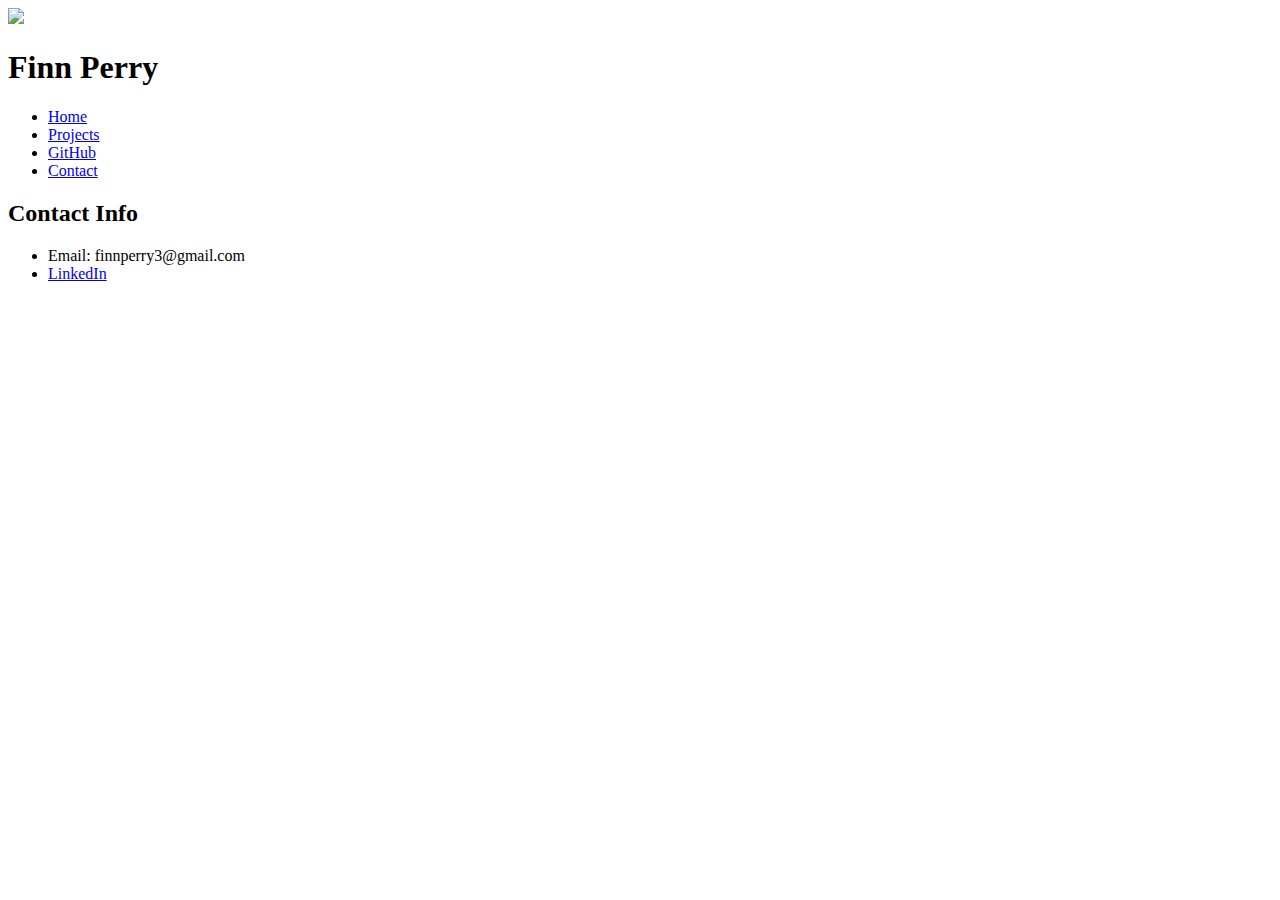
==== Contact/index.html @ 2d7871bf "Updated navigation bar." ====
<!DOCTYPE html>
<html>
	<head>
		<title>Finn Perry Contact</title>
		
		<link rel="stylesheet" type="text/css" href="style.css">
	</head>
	
	<body>
		<div id="mainHeader">
			<img src="Assets/Profile.png">
			<h1>Finn Perry</h1>
		</div>
		
		<div id="topBar">
			<ul>
				<li><a href="index.html">Home</a></li>
				<li><a href="projects.html">Projects</a></li>
				<li><a href="https://github.com/FinnPerry" target="_blank">GitHub</a></li>
				<li><a href="contact.html">Contact</a></li>
			</ul>
		</div>
		
		<div class="textBlock">
			<h2>Contact Info</h2>
			<ul>
				<li>Email: finnperry3@gmail.com</li>
				<li><a href="https://www.linkedin.com/in/finn-perry" target="_blank">LinkedIn</a></li>
			</ul>
		</div>
	</body>
</html>
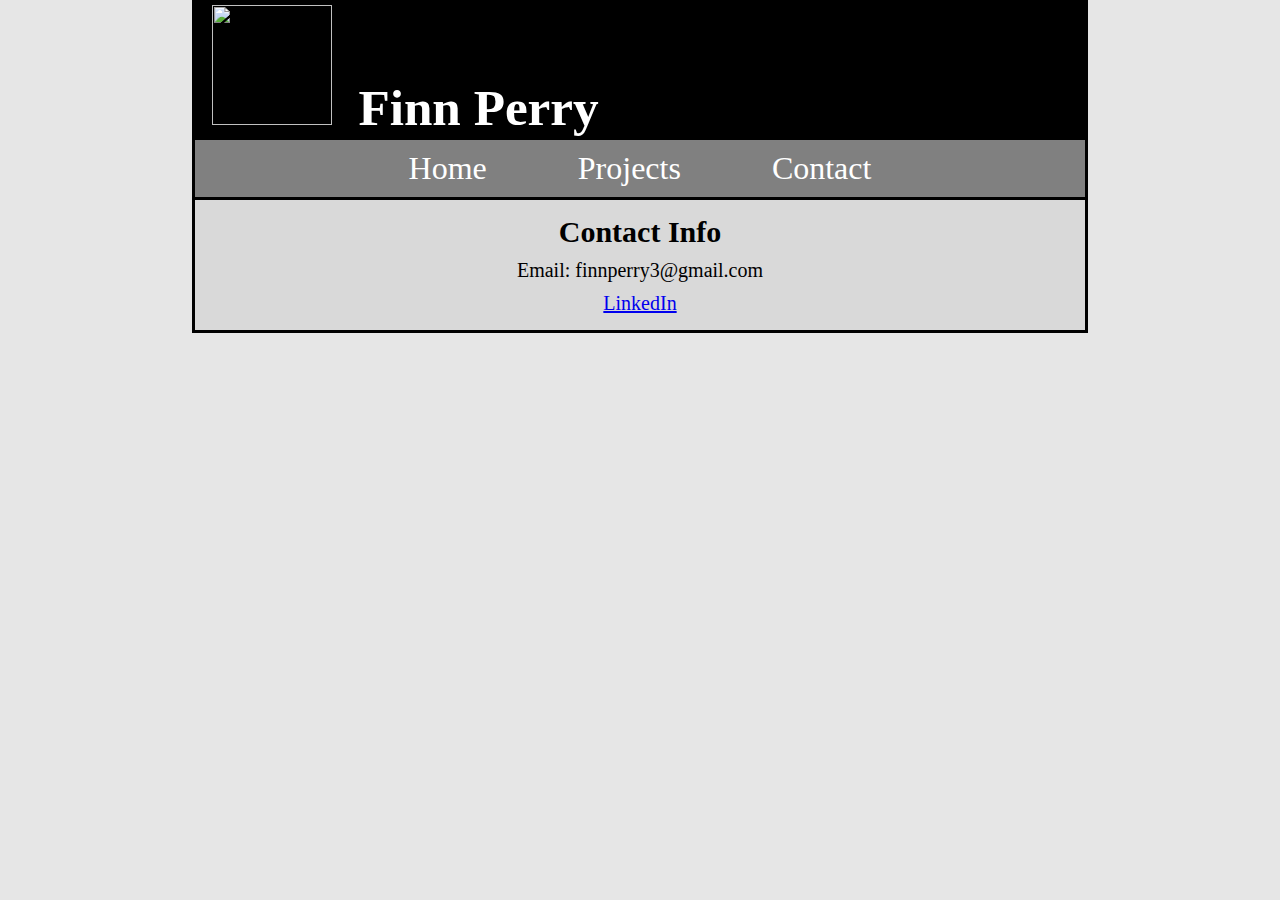
==== commit 52759ccf: "Updated pages and moved css." ====
--- a/Contact/index.html
+++ b/Contact/index.html
@@ -3,7 +3,9 @@
 	<head>
 		<title>Finn Perry Contact</title>
 		
-		<link rel="stylesheet" type="text/css" href="style.css">
+		<link rel="stylesheet" type="text/css" href="/css/style.css">
+		<link rel  = "canonical"  href = "/">
+		<base href="www.finnperry.github.io">
 	</head>
 	
 	<body>
@@ -14,10 +16,9 @@
 		
 		<div id="topBar">
 			<ul>
-				<li><a href="index.html">Home</a></li>
-				<li><a href="projects.html">Projects</a></li>
-				<li><a href="https://github.com/FinnPerry" target="_blank">GitHub</a></li>
-				<li><a href="contact.html">Contact</a></li>
+				<li><a href="/">Home</a></li>
+				<li><a href="/Projects/">Projects</a></li>
+				<li><a href="/Contact/">Contact</a></li>
 			</ul>
 		</div>
 		
--- a/css/style.css
+++ b/css/style.css
@@ -0,0 +1,98 @@
+*
+{
+	margin: 0;
+	border: 0;
+	padding: 0;
+}
+
+#mainHeader
+{
+	background-color: black;
+	color: white;
+	font-size: 1.6em;
+}
+
+#mainHeader img
+{
+	width: 120px;
+	height: 120px;
+	padding: 5px 20px;
+}
+
+#mainHeader h1
+{
+	display: inline;
+}
+
+#topBar
+{
+	padding: 10px;
+	border: 3px black solid;
+	margin-bottom: -3px;
+	background-color: grey;
+	text-align: center;
+}
+
+#topBar a
+{
+	color: white;
+	text-decoration: none;
+}
+
+#topBar a:hover
+{
+	color: white;
+	text-decoration: underline;
+}
+
+#topBar li
+{
+	margin: 5%;
+	display: inline;
+	font-size: 2em;
+}
+
+body
+{
+	margin: 0 15%;
+	background: #e6e6e6;
+}
+
+.textBlock
+{
+	margin-bottom: -3px;
+	border: 3px black solid;
+	padding: 5px 15px;
+	text-align: center;
+	font-size: 1.25em;
+	background-color: #d9d9d9;
+}
+
+.textBlock h2
+{
+	padding: 10px;
+}
+
+.textBlock p
+{
+	padding-bottom: 10px;
+}
+
+.textBlock li
+{
+	padding-bottom: 10px;
+	list-style: none;
+}
+
+#socialList img
+{
+	width: 50px;
+	height: 50px;
+	padding: 5px 20px;
+}
+
+#socialList li
+{
+	display: inline;
+	font-size: 1em;
+}
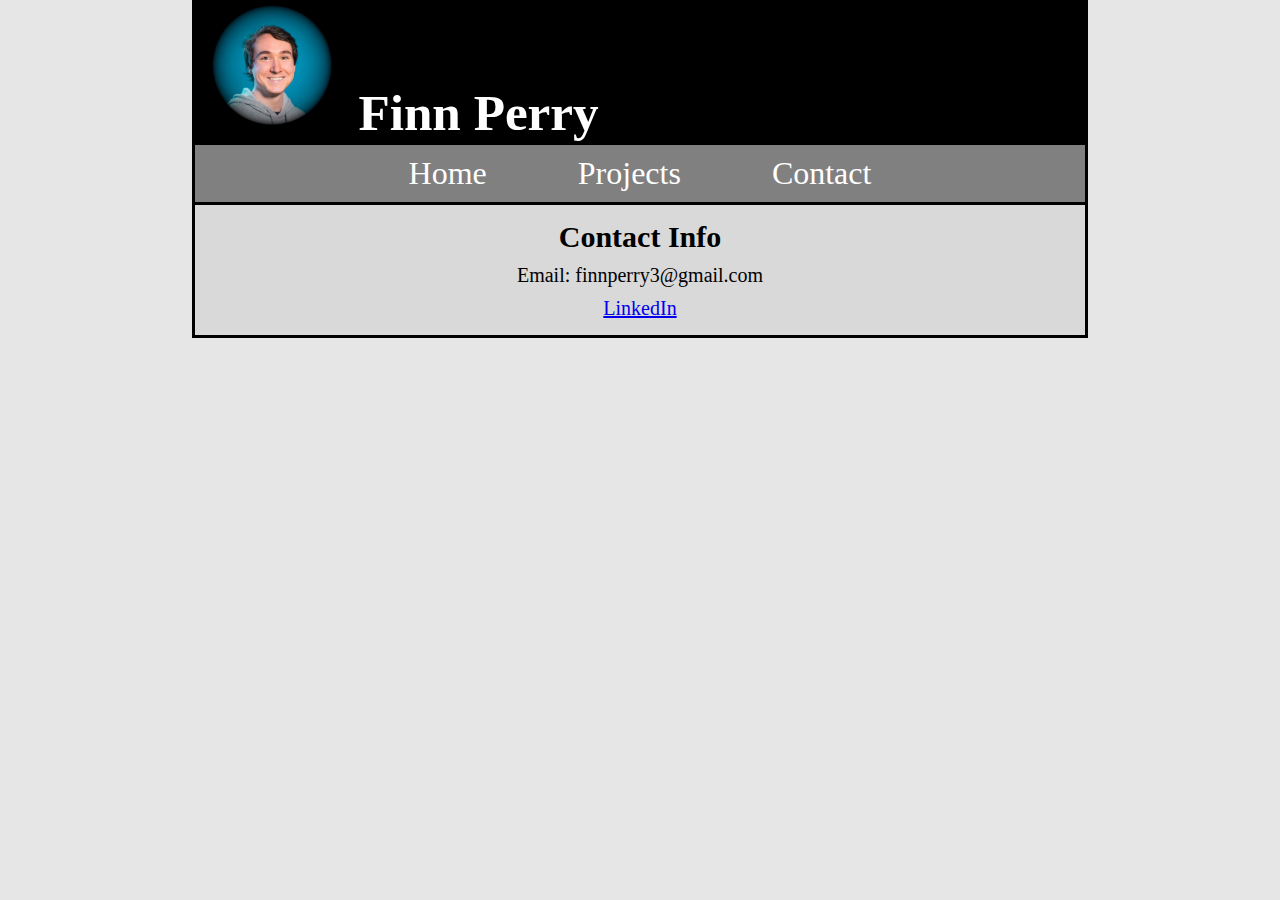
==== commit f9b0265a: "Updated navigation bar." ====
--- a/Contact/index.html
+++ b/Contact/index.html
@@ -5,7 +5,7 @@
 		
 		<link rel="stylesheet" type="text/css" href="/css/style.css">
 		<link rel  = "canonical"  href = "/">
-		<base href="www.finnperry.github.io">
+		<base href="https://finnperry.github.io/">
 	</head>
 	
 	<body>
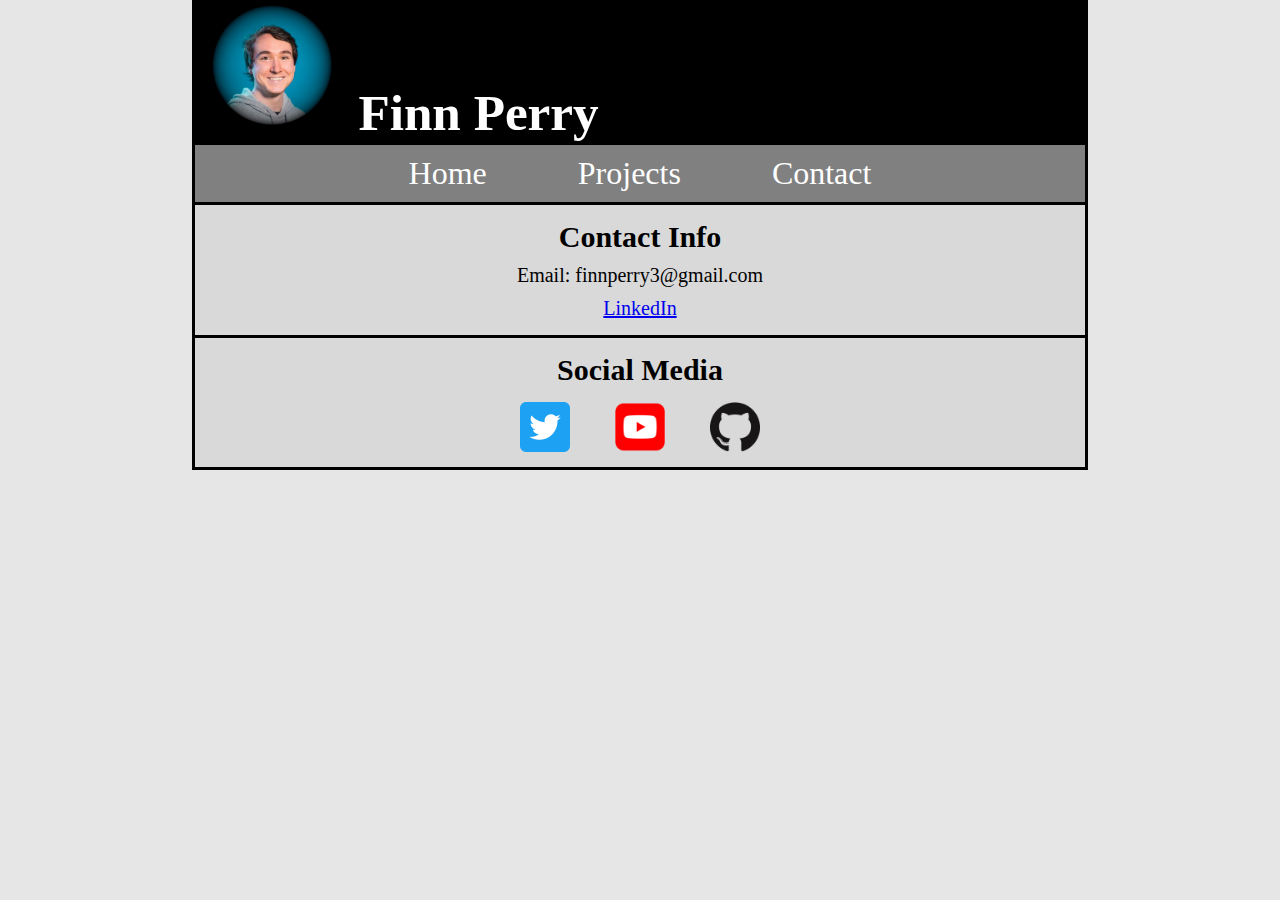
==== commit ec233958: "Updated social links." ====
--- a/Contact/index.html
+++ b/Contact/index.html
@@ -29,5 +29,14 @@
 				<li><a href="https://www.linkedin.com/in/finn-perry" target="_blank">LinkedIn</a></li>
 			</ul>
 		</div>
+		
+		<div id="socialList" class="textBlock">
+			<h2>Social Media</h2>
+			<ul>
+				<li><a href="https://twitter.com/FinnPerry8" target="_blank"><img src="Assets/TwitterIcon.png"></a></li>
+				<li><a href="https://www.youtube.com/channel/UCtubvZ4qysGtE2E8u5YX9Lw" target="_blank"><img src="Assets/YouTubeIcon.png"></a></li>
+				<li><a href="https://github.com/FinnPerry" target="_blank"><img src="Assets/GitHubIcon.png"></a></li>
+			</ul>
+		</div>
 	</body>
 </html>
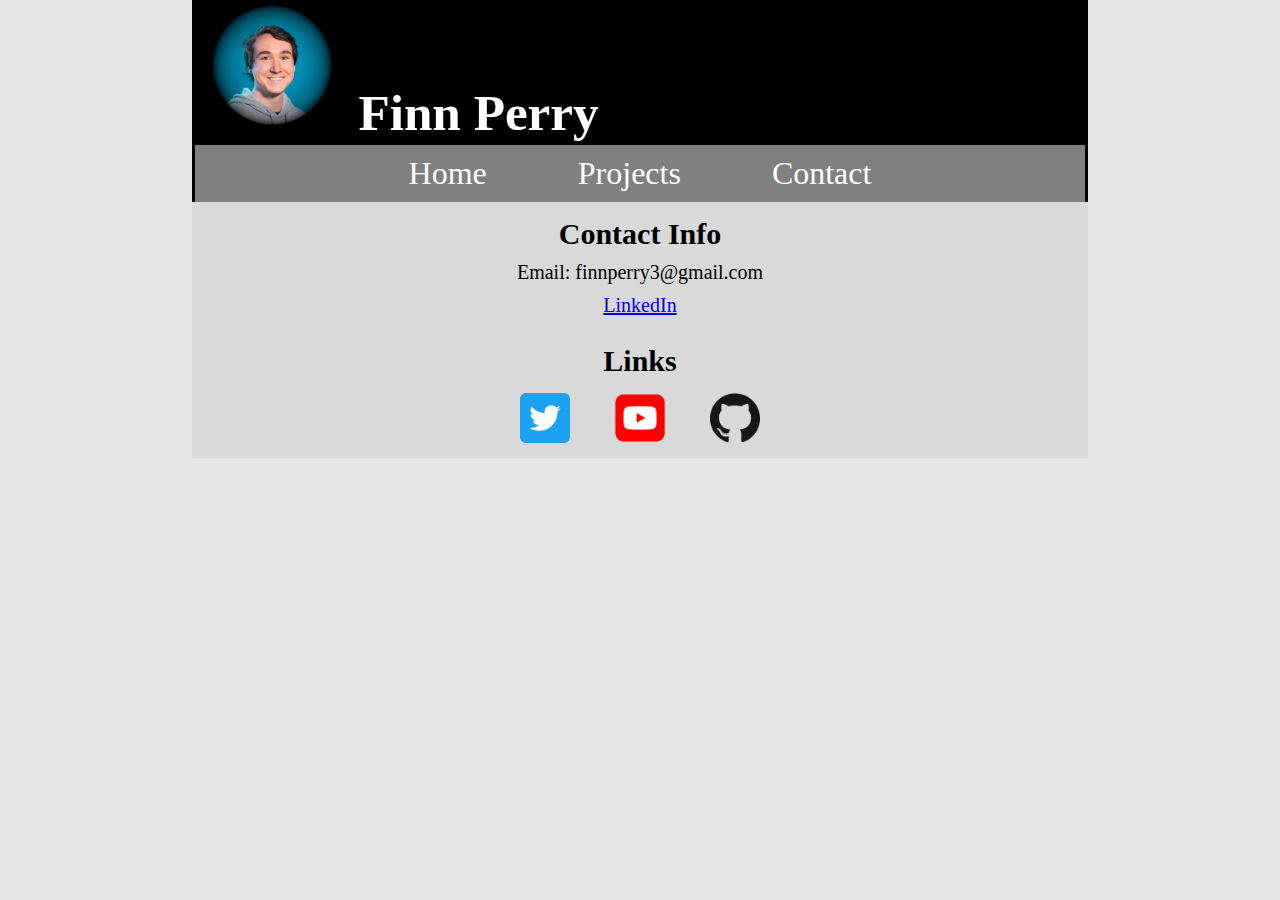
==== commit a37a7f90: "Changed 'Social Media' to 'Links'." ====
--- a/Contact/index.html
+++ b/Contact/index.html
@@ -31,7 +31,7 @@
 		</div>
 		
 		<div id="socialList" class="textBlock">
-			<h2>Social Media</h2>
+			<h2>Links</h2>
 			<ul>
 				<li><a href="https://twitter.com/FinnPerry8" target="_blank"><img src="Assets/TwitterIcon.png"></a></li>
 				<li><a href="https://www.youtube.com/channel/UCtubvZ4qysGtE2E8u5YX9Lw" target="_blank"><img src="Assets/YouTubeIcon.png"></a></li>
--- a/css/style.css
+++ b/css/style.css
@@ -61,7 +61,7 @@
 .textBlock
 {
 	margin-bottom: -3px;
-	border: 3px black solid;
+	# border: 3px black solid;
 	padding: 5px 15px;
 	text-align: center;
 	font-size: 1.25em;
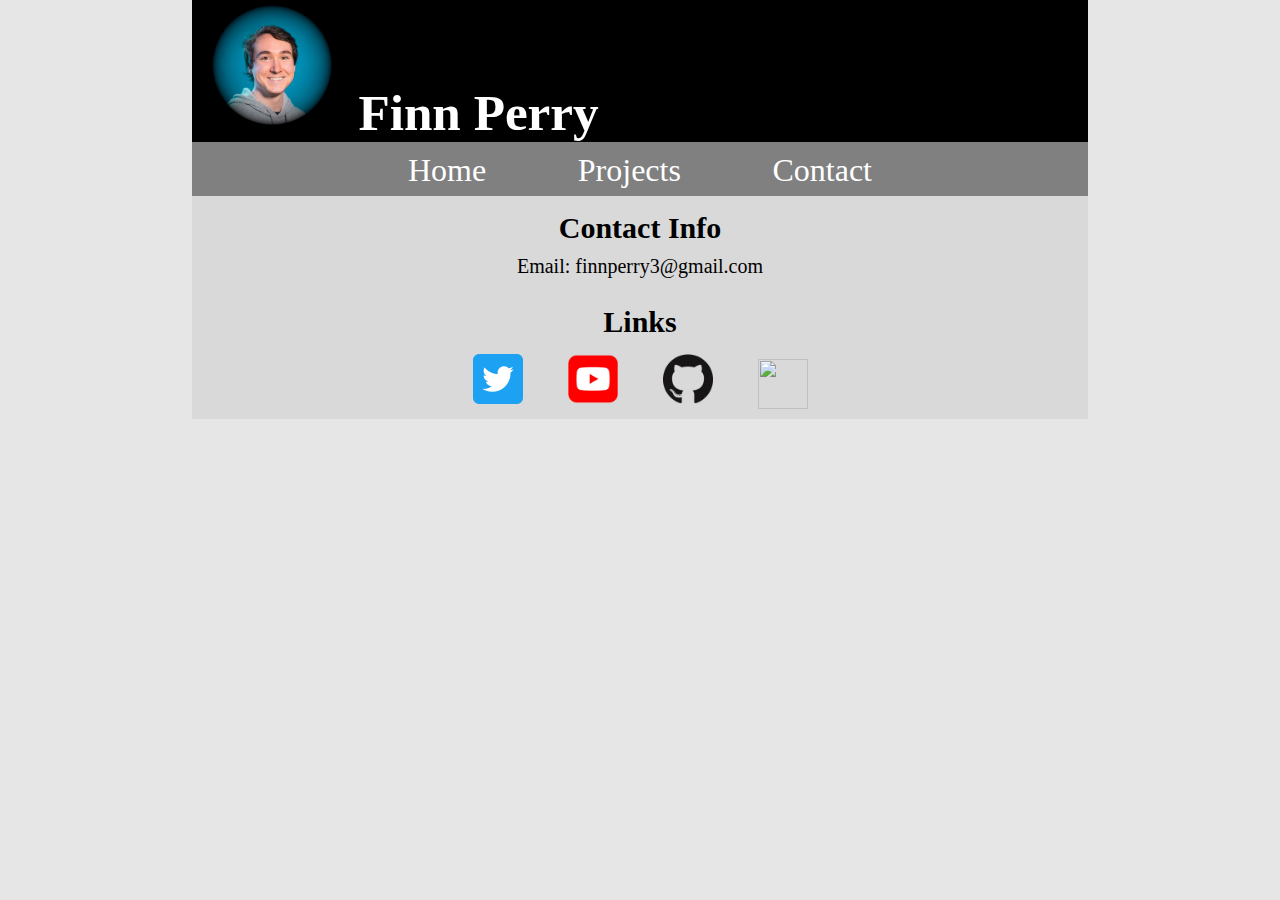
==== commit d298d89f: "Moved LinkedIn link to 'Links' bar and added LinkedIn icon." ====
--- a/Contact/index.html
+++ b/Contact/index.html
@@ -26,7 +26,6 @@
 			<h2>Contact Info</h2>
 			<ul>
 				<li>Email: finnperry3@gmail.com</li>
-				<li><a href="https://www.linkedin.com/in/finn-perry" target="_blank">LinkedIn</a></li>
 			</ul>
 		</div>
 		
@@ -36,6 +35,7 @@
 				<li><a href="https://twitter.com/FinnPerry8" target="_blank"><img src="Assets/TwitterIcon.png"></a></li>
 				<li><a href="https://www.youtube.com/channel/UCtubvZ4qysGtE2E8u5YX9Lw" target="_blank"><img src="Assets/YouTubeIcon.png"></a></li>
 				<li><a href="https://github.com/FinnPerry" target="_blank"><img src="Assets/GitHubIcon.png"></a></li>
+				<li><a href="https://www.linkedin.com/in/finn-perry" target="_blank"><img src="Assets/LinkedInIcon.png"></a></li>
 			</ul>
 		</div>
 	</body>
--- a/css/style.css
+++ b/css/style.css
@@ -27,7 +27,6 @@
 #topBar
 {
 	padding: 10px;
-	border: 3px black solid;
 	margin-bottom: -3px;
 	background-color: grey;
 	text-align: center;
@@ -61,7 +60,6 @@
 .textBlock
 {
 	margin-bottom: -3px;
-	# border: 3px black solid;
 	padding: 5px 15px;
 	text-align: center;
 	font-size: 1.25em;
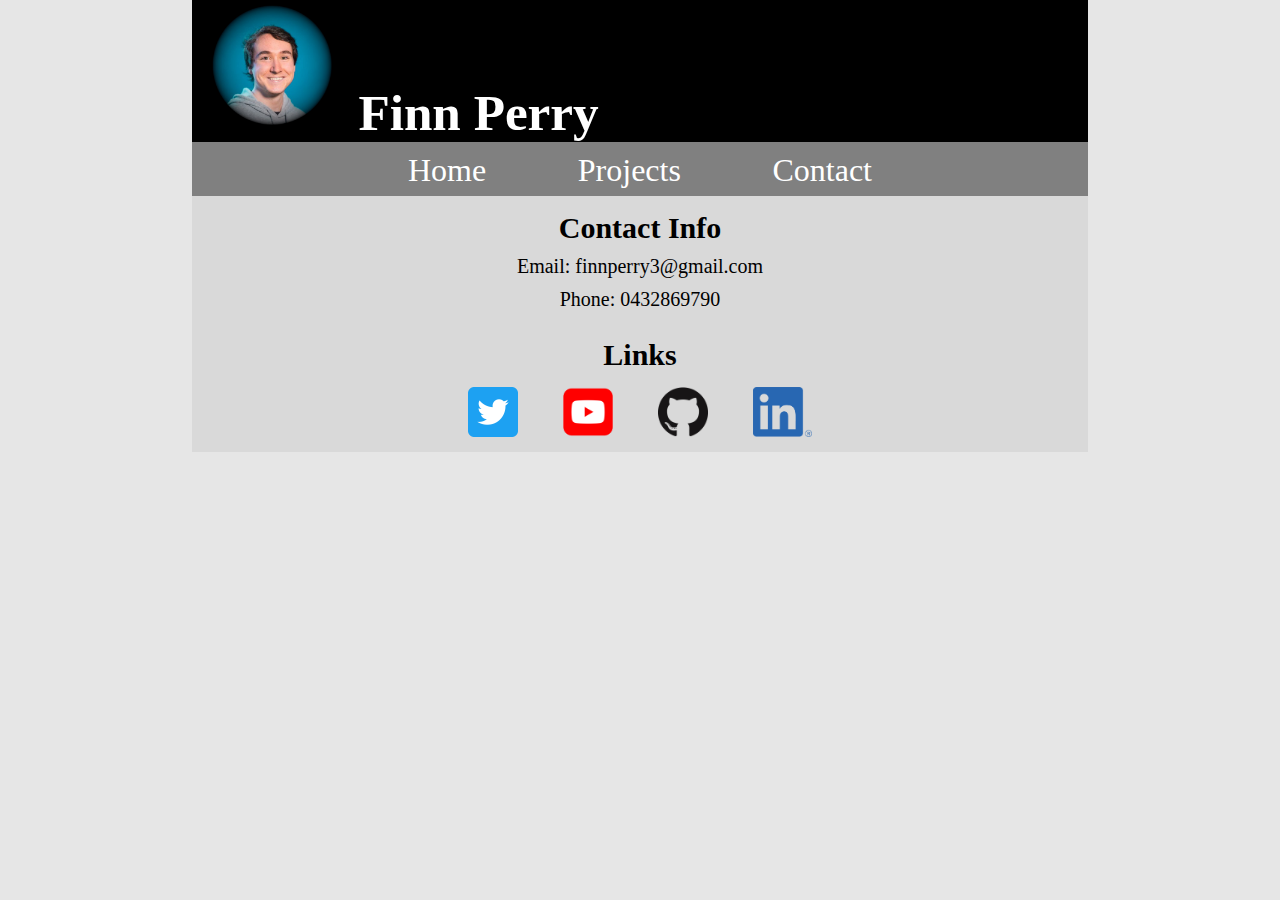
==== commit 5fb1bea7: "Added phone number to contact page." ====
--- a/Contact/index.html
+++ b/Contact/index.html
@@ -26,6 +26,7 @@
 			<h2>Contact Info</h2>
 			<ul>
 				<li>Email: finnperry3@gmail.com</li>
+				<li>Phone: 0432869790</li>
 			</ul>
 		</div>
 		
--- a/css/style.css
+++ b/css/style.css
@@ -84,8 +84,8 @@
 
 #socialList img
 {
-	width: 50px;
 	height: 50px;
+	width: auto;
 	padding: 5px 20px;
 }
 
